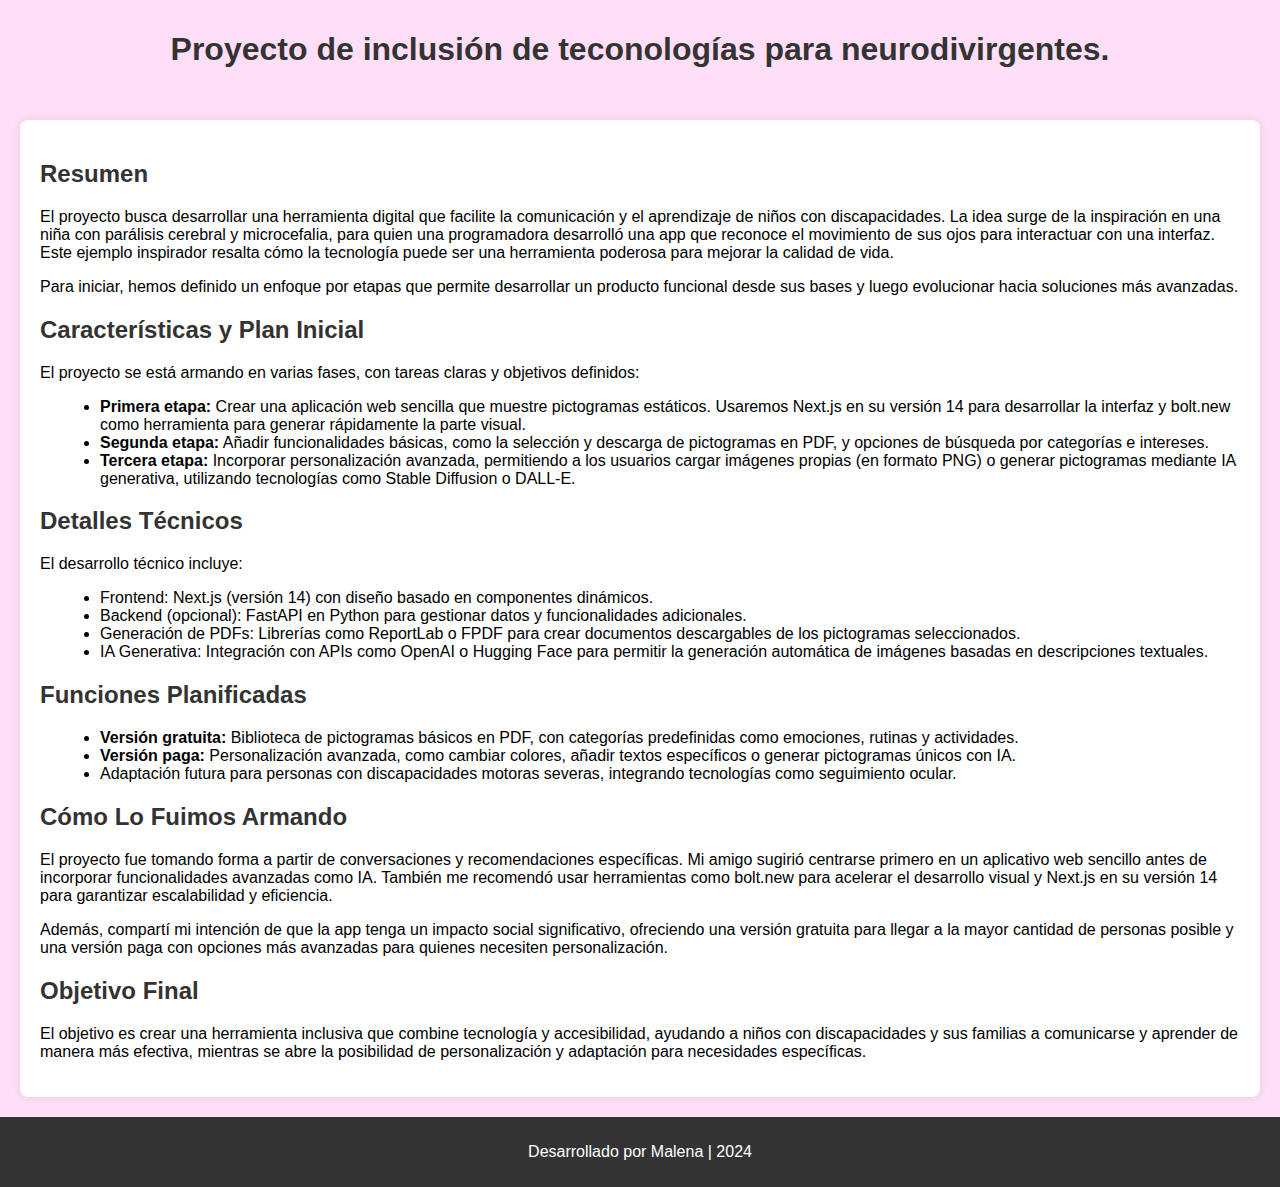
==== index.htm @ b12488a4 "Add files via upload" ====
<!DOCTYPE html>
<html lang="es">
<head>
    <meta charset="UTF-8">
    <meta name="viewport" content="width=device-width, initial-scale=1.0">
    <title>Proyecto de Pictogramas</title>
    <style>
        body {
            font-family: Arial, sans-serif;
            margin: 0;
            padding: 0;
            background-color: #FFDFF7;
        }
        header {
            background-color: #E1B7D70;
            color: white;
            padding: 10px 20px;
            text-align: center;
        }
        .container {
            max-width: 1200px;
            margin: 20px auto;
            padding: 20px;
            background: white;
            box-shadow: 0 0 10px rgba(0, 0, 0, 0.1);
            border-radius: 8px;
        }
        h1, h2 {
            color: #333;
        }
        ul {
            list-style-type: disc;
            margin-left: 20px;
        }
        footer {
            text-align: center;
            padding: 10px 20px;
            background-color: #333;
            color: white;
            margin-top: 20px;
        }
    </style>
</head>
<body>
    <header>
        <h1>Proyecto de inclusión de teconologías para neurodivirgentes. </h1>
    </header>
    <div class="container">
        <h2>Resumen</h2>
        <p>El proyecto busca desarrollar una herramienta digital que facilite la comunicación y el aprendizaje de niños con discapacidades. La idea surge de la inspiración en una niña con parálisis cerebral y microcefalia, para quien una programadora desarrolló una app que reconoce el movimiento de sus ojos para interactuar con una interfaz. Este ejemplo inspirador resalta cómo la tecnología puede ser una herramienta poderosa para mejorar la calidad de vida.</p>
        <p>Para iniciar, hemos definido un enfoque por etapas que permite desarrollar un producto funcional desde sus bases y luego evolucionar hacia soluciones más avanzadas.</p>

        <h2>Características y Plan Inicial</h2>
        <p>El proyecto se está armando en varias fases, con tareas claras y objetivos definidos:</p>
        <ul>
            <li><strong>Primera etapa:</strong> Crear una aplicación web sencilla que muestre pictogramas estáticos. Usaremos Next.js en su versión 14 para desarrollar la interfaz y bolt.new como herramienta para generar rápidamente la parte visual.</li>
            <li><strong>Segunda etapa:</strong> Añadir funcionalidades básicas, como la selección y descarga de pictogramas en PDF, y opciones de búsqueda por categorías e intereses.</li>
            <li><strong>Tercera etapa:</strong> Incorporar personalización avanzada, permitiendo a los usuarios cargar imágenes propias (en formato PNG) o generar pictogramas mediante IA generativa, utilizando tecnologías como Stable Diffusion o DALL-E.</li>
        </ul>

        <h2>Detalles Técnicos</h2>
        <p>El desarrollo técnico incluye:</p>
        <ul>
            <li>Frontend: Next.js (versión 14) con diseño basado en componentes dinámicos.</li>
            <li>Backend (opcional): FastAPI en Python para gestionar datos y funcionalidades adicionales.</li>
            <li>Generación de PDFs: Librerías como ReportLab o FPDF para crear documentos descargables de los pictogramas seleccionados.</li>
            <li>IA Generativa: Integración con APIs como OpenAI o Hugging Face para permitir la generación automática de imágenes basadas en descripciones textuales.</li>
        </ul>

        <h2>Funciones Planificadas</h2>
        <ul>
            <li><strong>Versión gratuita:</strong> Biblioteca de pictogramas básicos en PDF, con categorías predefinidas como emociones, rutinas y actividades.</li>
            <li><strong>Versión paga:</strong> Personalización avanzada, como cambiar colores, añadir textos específicos o generar pictogramas únicos con IA.</li>
            <li>Adaptación futura para personas con discapacidades motoras severas, integrando tecnologías como seguimiento ocular.</li>
        </ul>

        <h2>Cómo Lo Fuimos Armando</h2>
        <p>El proyecto fue tomando forma a partir de conversaciones y recomendaciones específicas. Mi amigo sugirió centrarse primero en un aplicativo web sencillo antes de incorporar funcionalidades avanzadas como IA. También me recomendó usar herramientas como bolt.new para acelerar el desarrollo visual y Next.js en su versión 14 para garantizar escalabilidad y eficiencia.</p>
        <p>Además, compartí mi intención de que la app tenga un impacto social significativo, ofreciendo una versión gratuita para llegar a la mayor cantidad de personas posible y una versión paga con opciones más avanzadas para quienes necesiten personalización.</p>

        <h2>Objetivo Final</h2>
        <p>El objetivo es crear una herramienta inclusiva que combine tecnología y accesibilidad, ayudando a niños con discapacidades y sus familias a comunicarse y aprender de manera más efectiva, mientras se abre la posibilidad de personalización y adaptación para necesidades específicas.</p>
    </div>
    <footer>
        <p>Desarrollado por Malena | 2024</p>
    </footer>
</body>
</html>
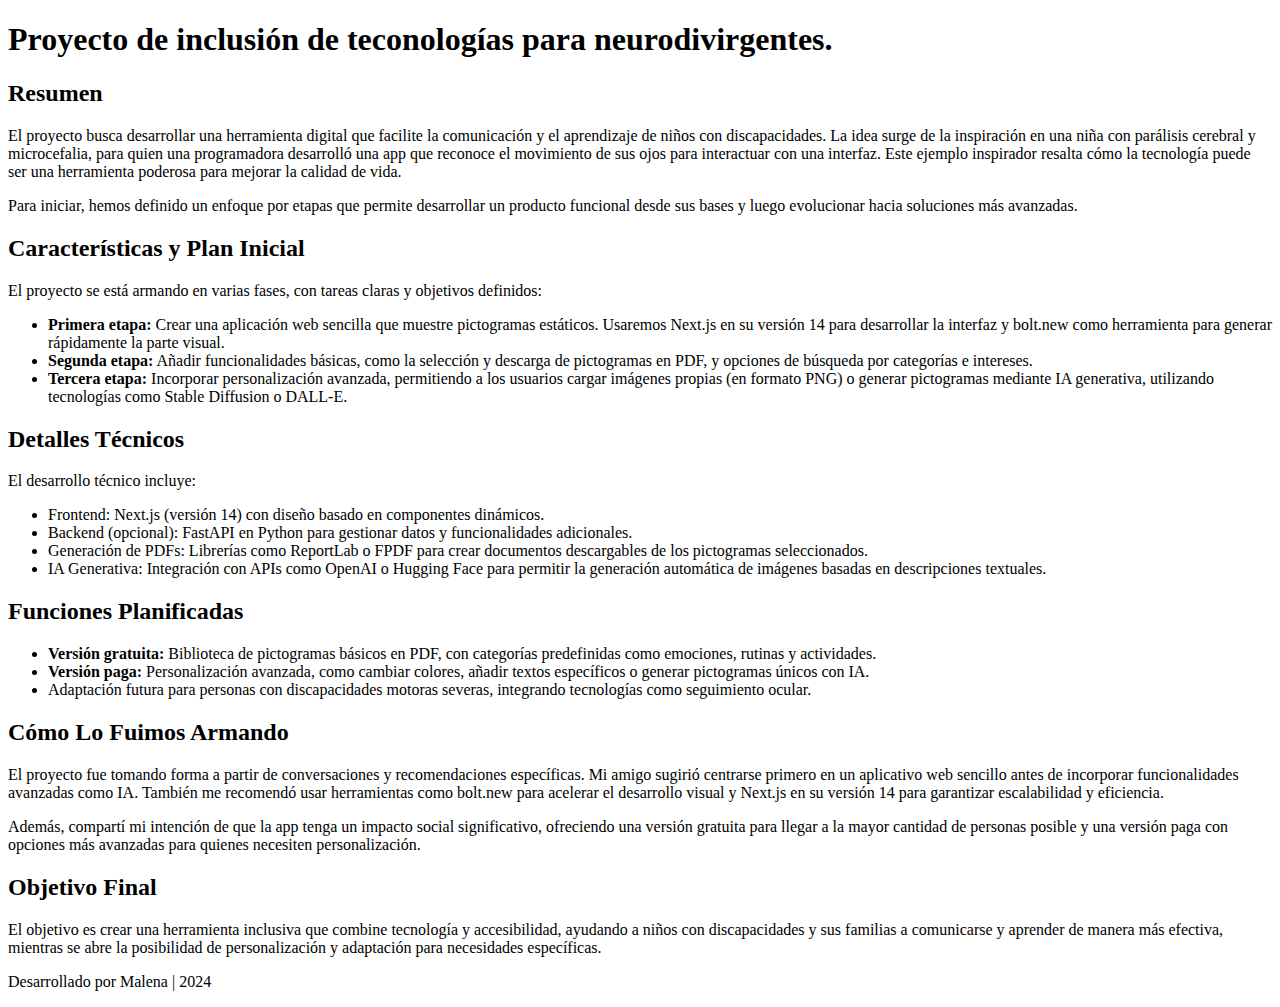
==== commit acd19cd6: "Add files via upload" ====
--- a/index.htm
+++ b/index.htm
@@ -4,54 +4,38 @@
     <meta charset="UTF-8">
     <meta name="viewport" content="width=device-width, initial-scale=1.0">
     <title>Proyecto de Pictogramas</title>
-    <style>
-        body {
-            font-family: Arial, sans-serif;
-            margin: 0;
-            padding: 0;
-            background-color: #FFDFF7;
-        }
-        header {
-            background-color: #E1B7D70;
-            color: white;
-            padding: 10px 20px;
-            text-align: center;
-        }
-        .container {
-            max-width: 1200px;
-            margin: 20px auto;
-            padding: 20px;
-            background: white;
-            box-shadow: 0 0 10px rgba(0, 0, 0, 0.1);
-            border-radius: 8px;
-        }
-        h1, h2 {
-            color: #333;
-        }
-        ul {
-            list-style-type: disc;
-            margin-left: 20px;
-        }
-        footer {
-            text-align: center;
-            padding: 10px 20px;
-            background-color: #333;
-            color: white;
-            margin-top: 20px;
-        }
-    </style>
+    <!-- Aquí enlazamos el archivo externo de estilos -->
+    <link rel="stylesheet" href="styles.css" />
 </head>
 <body>
+    <!-- Primer header con un párrafo vacío (puedes eliminarlo si no lo necesitas) -->
+    <header>
+        <p></p>
+    </header>
+
+    <!-- Segundo header con el título principal -->
     <header>
         <h1>Proyecto de inclusión de teconologías para neurodivirgentes. </h1>
     </header>
+
     <div class="container">
         <h2>Resumen</h2>
-        <p>El proyecto busca desarrollar una herramienta digital que facilite la comunicación y el aprendizaje de niños con discapacidades. La idea surge de la inspiración en una niña con parálisis cerebral y microcefalia, para quien una programadora desarrolló una app que reconoce el movimiento de sus ojos para interactuar con una interfaz. Este ejemplo inspirador resalta cómo la tecnología puede ser una herramienta poderosa para mejorar la calidad de vida.</p>
-        <p>Para iniciar, hemos definido un enfoque por etapas que permite desarrollar un producto funcional desde sus bases y luego evolucionar hacia soluciones más avanzadas.</p>
+        <p>
+            El proyecto busca desarrollar una herramienta digital que facilite la comunicación 
+            y el aprendizaje de niños con discapacidades. La idea surge de la inspiración en una 
+            niña con parálisis cerebral y microcefalia, para quien una programadora desarrolló 
+            una app que reconoce el movimiento de sus ojos para interactuar con una interfaz. 
+            Este ejemplo inspirador resalta cómo la tecnología puede ser una herramienta poderosa 
+            para mejorar la calidad de vida.
+        </p>
+        <p>Para iniciar, hemos definido un enfoque por etapas que permite desarrollar un producto funcional 
+           desde sus bases y luego evolucionar hacia soluciones más avanzadas.
+        </p>
 
         <h2>Características y Plan Inicial</h2>
-        <p>El proyecto se está armando en varias fases, con tareas claras y objetivos definidos:</p>
+        <p>
+            El proyecto se está armando en varias fases, con tareas claras y objetivos definidos:
+        </p>
         <ul>
             <li><strong>Primera etapa:</strong> Crear una aplicación web sencilla que muestre pictogramas estáticos. Usaremos Next.js en su versión 14 para desarrollar la interfaz y bolt.new como herramienta para generar rápidamente la parte visual.</li>
             <li><strong>Segunda etapa:</strong> Añadir funcionalidades básicas, como la selección y descarga de pictogramas en PDF, y opciones de búsqueda por categorías e intereses.</li>
@@ -75,11 +59,25 @@
         </ul>
 
         <h2>Cómo Lo Fuimos Armando</h2>
-        <p>El proyecto fue tomando forma a partir de conversaciones y recomendaciones específicas. Mi amigo sugirió centrarse primero en un aplicativo web sencillo antes de incorporar funcionalidades avanzadas como IA. También me recomendó usar herramientas como bolt.new para acelerar el desarrollo visual y Next.js en su versión 14 para garantizar escalabilidad y eficiencia.</p>
-        <p>Además, compartí mi intención de que la app tenga un impacto social significativo, ofreciendo una versión gratuita para llegar a la mayor cantidad de personas posible y una versión paga con opciones más avanzadas para quienes necesiten personalización.</p>
+        <p>
+            El proyecto fue tomando forma a partir de conversaciones y recomendaciones específicas. 
+            Mi amigo sugirió centrarse primero en un aplicativo web sencillo antes de incorporar 
+            funcionalidades avanzadas como IA. También me recomendó usar herramientas como bolt.new 
+            para acelerar el desarrollo visual y Next.js en su versión 14 para garantizar escalabilidad 
+            y eficiencia.
+        </p>
+        <p>
+            Además, compartí mi intención de que la app tenga un impacto social significativo, ofreciendo 
+            una versión gratuita para llegar a la mayor cantidad de personas posible y una versión paga 
+            con opciones más avanzadas para quienes necesiten personalización.
+        </p>
 
         <h2>Objetivo Final</h2>
-        <p>El objetivo es crear una herramienta inclusiva que combine tecnología y accesibilidad, ayudando a niños con discapacidades y sus familias a comunicarse y aprender de manera más efectiva, mientras se abre la posibilidad de personalización y adaptación para necesidades específicas.</p>
+        <p>
+            El objetivo es crear una herramienta inclusiva que combine tecnología y accesibilidad, ayudando 
+            a niños con discapacidades y sus familias a comunicarse y aprender de manera más efectiva, 
+            mientras se abre la posibilidad de personalización y adaptación para necesidades específicas.
+        </p>
     </div>
     <footer>
         <p>Desarrollado por Malena | 2024</p>
--- a/styles.css
+++ b/styles.css
@@ -0,0 +1,60 @@
+/* styles.css */
+
+/* Contenedor general del slider */
+.slider {
+    position: relative;
+    width: 80%;
+    max-width: 800px; /* Ajusta según tu gusto */
+    margin: 20px auto;
+    overflow: hidden; /* Oculta el contenido que se salga del contenedor */
+    border-radius: 8px;
+    box-shadow: 0 0 10px rgba(0,0,0,0.1);
+  }
+  
+  /* Cinta de diapositivas */
+  .slides {
+    display: flex;
+    transition: transform 0.4s ease;
+  }
+  
+  /* Cada diapositiva */
+  .slide {
+    flex: 0 0 100%; /* Cada slide ocupa el 100% del ancho */
+    display: flex;
+    justify-content: center;
+    align-items: center;
+  }
+  
+  /* Ajusta la imagen SVG */
+  .slide img {
+    width: 100%;
+    height: auto;
+    object-fit: contain;
+  }
+  
+  /* Botones de navegación */
+  .prev,
+  .next {
+    position: absolute;
+    top: 50%;
+    transform: translateY(-50%);
+    background-color: rgba(0,0,0,0.5);
+    color: #fff;
+    border: none;
+    font-size: 24px;
+    cursor: pointer;
+    padding: 10px 15px;
+    border-radius: 5px;
+  }
+  
+  .prev {
+    left: 10px;
+  }
+  .next {
+    right: 10px;
+  }
+  
+  .prev:hover, .next:hover {
+    background-color: rgba(0,0,0,0.7);
+  }
+  